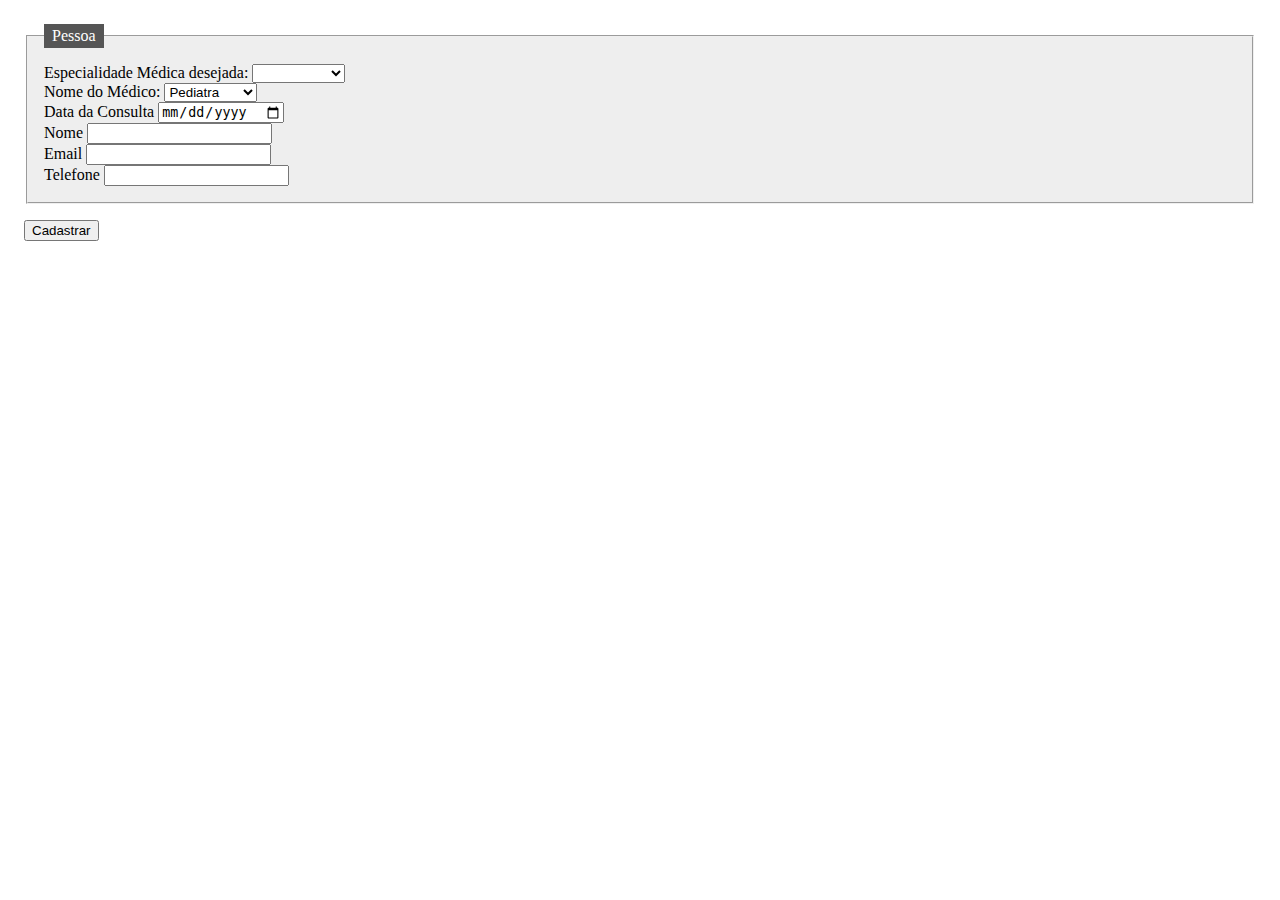
==== paginas/agendamento/index.html @ 943fae04 "Login" ====
<!doctype html>
<html lang="pt-BR">

<head>
  <meta charset="utf-8">
  <meta name="viewport" content="width=device-width, initial-scale=1">
  <title>Grade</title>

  <!-- Bootstrap CSS -->
  <link href="https://cdn.jsdelivr.net/npm/bootstrap@5.0.0-alpha3/dist/css/bootstrap.min.css" rel="stylesheet"
    integrity="sha384-CuOF+2SnTUfTwSZjCXf01h7uYhfOBuxIhGKPbfEJ3+FqH/s6cIFN9bGr1HmAg4fQ" crossorigin="anonymous">

  <style>
    body {
      padding: 1rem;
    }

    button {
      margin-top: 1rem;
    }

    fieldset {
      padding: 1rem;
      border: 0.5 solid gray;
      background-color: #eee;
    }

    legend {
      background-color: #555;
      color: #fff;
      padding: 3px 8px;
    }
  </style>

</head>

<body>

  <div class="container">

    <main>
      <form action="transacao_pessoa_paciente.php" method="POST">

        <fieldset>
          <legend>Pessoa</legend>

          <div class="row g-3">
           
            <div class="col-sm-5">
                <label for="especialidade" class="form-label">Especialidade Médica desejada:</label>
                <select name="especialidade" class="form-select" id="especialidade">
                  <option selected="Selecione"></option>
                  <option value="solteiro">Pediatra</option>
                  <option value="casado">Ortopedista</option>
                  <option value="viuvo">Oncologista</option>
                </select>
              </div>
      
             
              <div class="col-sm-5">
                <label for="especialidade" class="form-label">Nome do Médico:</label>
                <select name="especialidade" class="form-select" id="especialidade">
                  <option value="solteiro">Pediatra</option>
                  <option value="casado">Ortopedista</option>
                  <option value="viuvo">Oncologista</option>
                </select>
              </div>
              <div class="col-sm">
                <label for="dataagenda" class="form-label">Data da Consulta</label>
                <input type="date" name="dataagenda" class="form-control" id="dataagenda">
              </div>
      
            
              <div class="col-sm">
                <label for="nome" class="form-label">Nome</label>
                <input type="text" name="nome" class="form-control" id="nome">
              </div>
              <div class="col-sm-5">
                <label for="Email" class="form-label">Email</label>
                <input type="email" name="Email" class="form-control" id="Email">
              </div>
              <div class="col-sm-5">
                  <label for="tel" class="form-label">Telefone</label>
                  <input type="tel" name="tel" class="form-control" id="tel">
              </div>
        </fieldset>

        <div class="col-12">
          <button type="submit" class="btn btn-primary">Cadastrar</button>
        </div>
      </form>
    </main>
  </div>

  <!-- Opcional: Bootstrap Bundle com JavaScript e Popper.js -->
  <script src="https://cdn.jsdelivr.net/npm/bootstrap@5.0.0-alpha3/dist/js/bootstrap.bundle.min.js"
    integrity="sha384-popRpmFF9JQgExhfw5tZT4I9/CI5e2QcuUZPOVXb1m7qUmeR2b50u+YFEYe1wgzy"
    crossorigin="anonymous"></script>

</body>

</html>
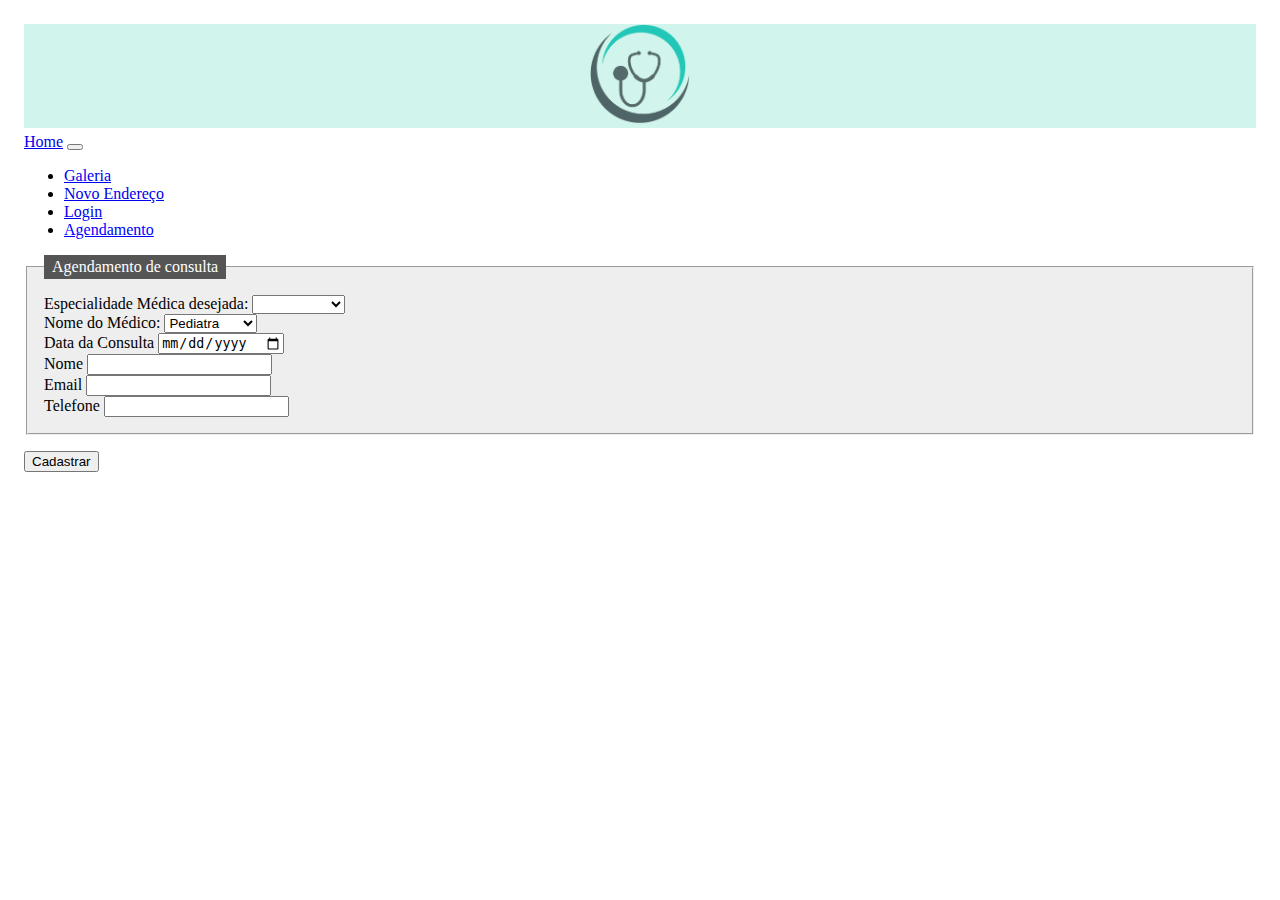
==== commit 81773bde: "Image e atualizações de layout" ====
--- a/paginas/agendamento/index.html
+++ b/paginas/agendamento/index.html
@@ -30,19 +30,65 @@
       color: #fff;
       padding: 3px 8px;
     }
+    #navAtual{
+  color: blue;
+}
+#navAtual:hover{
+  color: blue;
+  cursor: pointer;
+  text-decoration: underline;
+}
+#logoCabe{
+  height: 100px;
+  width: 100px;
+  display:inline-block;
+margin: 0 auto;
+}
+
+header{
+  width:100%;
+  text-align:center;
+  background-color: rgba(147, 228, 210, 0.425);
+}
   </style>
 
 </head>
 
 <body>
-
+  <header>
+    <img id="logoCabe" src="../images/2632 [Convertido]-01.png">
+  </header>
+  <nav class="navbar navbar-expand-lg navbar-light bg-light">
+    <div class="container-fluid">
+      <a class="navbar-brand" href="#">Home</a>
+      <button class="navbar-toggler" type="button" data-bs-toggle="collapse" data-bs-target="#navbarSupportedContent" aria-controls="navbarSupportedContent" aria-expanded="false" aria-label="Toggle navigation">
+        <span class="navbar-toggler-icon"></span>
+      </button>
+      <div class="collapse navbar-collapse" id="navbarSupportedContent">
+        <ul class="navbar-nav m-auto mb-2 mb-lg-0">
+          <li class="nav-item">
+            <a class="nav-link active" aria-current="page" href="#">Galeria</a>
+          </li>
+          <li class="nav-item">
+            <a class="nav-link active" aria-current="page" href="#">Novo Endereço</a>
+          </li>
+          <li class="nav-item">
+            <a class="nav-link active" aria-current="page" href="#">Login</a>
+          </li>
+          <li class="nav-item">
+            <a class="nav-link active" aria-current="page" href="#" id="navAtual" >Agendamento</a>
+          </li>
+        </ul>
+      </div>
+    </div>
+  </nav>
   <div class="container">
 
     <main>
       <form action="transacao_pessoa_paciente.php" method="POST">
 
         <fieldset>
-          <legend>Pessoa</legend>
+          <legend>Agendamento de consulta</legend>
 
           <div class="row g-3">
            
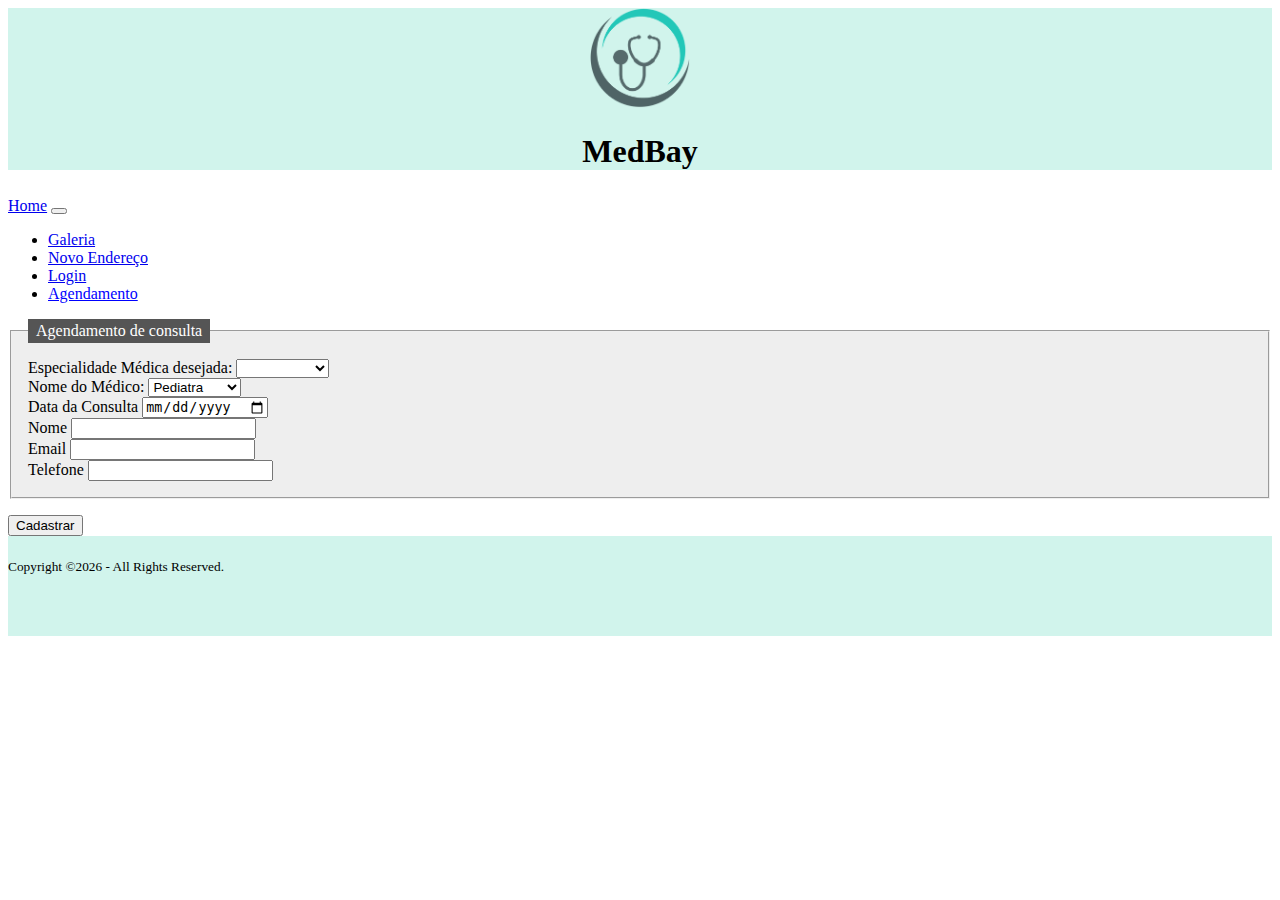
==== commit 42558b2a: "detalhes" ====
--- a/paginas/agendamento/index.html
+++ b/paginas/agendamento/index.html
@@ -10,53 +10,14 @@
   <link href="https://cdn.jsdelivr.net/npm/bootstrap@5.0.0-alpha3/dist/css/bootstrap.min.css" rel="stylesheet"
     integrity="sha384-CuOF+2SnTUfTwSZjCXf01h7uYhfOBuxIhGKPbfEJ3+FqH/s6cIFN9bGr1HmAg4fQ" crossorigin="anonymous">
 
-  <style>
-    body {
-      padding: 1rem;
-    }
-
-    button {
-      margin-top: 1rem;
-    }
-
-    fieldset {
-      padding: 1rem;
-      border: 0.5 solid gray;
-      background-color: #eee;
-    }
-
-    legend {
-      background-color: #555;
-      color: #fff;
-      padding: 3px 8px;
-    }
-    #navAtual{
-  color: blue;
-}
-#navAtual:hover{
-  color: blue;
-  cursor: pointer;
-  text-decoration: underline;
-}
-#logoCabe{
-  height: 100px;
-  width: 100px;
-  display:inline-block;
-margin: 0 auto;
-}
-
-header{
-  width:100%;
-  text-align:center;
-  background-color: rgba(147, 228, 210, 0.425);
-}
-  </style>
+  <link rel="stylesheet" href="style.css">
 
 </head>
 
 <body>
   <header>
     <img id="logoCabe" src="../images/2632 [Convertido]-01.png">
+    <h1>MedBay</h1>
   </header>
   <nav class="navbar navbar-expand-lg navbar-light bg-light">
     <div class="container-fluid">
@@ -67,22 +28,22 @@
       <div class="collapse navbar-collapse" id="navbarSupportedContent">
         <ul class="navbar-nav m-auto mb-2 mb-lg-0">
           <li class="nav-item">
-            <a class="nav-link active" aria-current="page" href="#">Galeria</a>
+            <a class="nav-link active" aria-current="page" href="../Galeria/index.html">Galeria</a>
           </li>
           <li class="nav-item">
             <a class="nav-link active" aria-current="page" href="#">Novo Endereço</a>
           </li>
           <li class="nav-item">
-            <a class="nav-link active" aria-current="page" href="#">Login</a>
+            <a class="nav-link active" aria-current="page" href="../login/index.html">Login</a>
           </li>
           <li class="nav-item">
-            <a class="nav-link active" aria-current="page" href="#" id="navAtual" >Agendamento</a>
+            <a class="nav-link active" aria-current="page" href="../agendamento/index.html" id="navAtual" >Agendamento</a>
           </li>
         </ul>
       </div>
     </div>
   </nav>
-  <div class="container">
+  <div class="container pt-4">
 
     <main>
       <form action="transacao_pessoa_paciente.php" method="POST">
@@ -137,6 +98,16 @@
       </form>
     </main>
   </div>
+  <footer class="footer">
+    <div class="col-12">
+      
+      <div class="text-center py-2">
+         <small class="text-center text-black">
+            Copyright <span>©</span><span class='mr-2'></span><span><script>document.write(new Date().getFullYear());</script></span> - <span>All Rights Reserved.</span>
+         </small>
+      </div>
+   </div>
+  </footer>
 
   <!-- Opcional: Bootstrap Bundle com JavaScript e Popper.js -->
   <script src="https://cdn.jsdelivr.net/npm/bootstrap@5.0.0-alpha3/dist/js/bootstrap.bundle.min.js"
--- a/paginas/agendamento/style.css
+++ b/paginas/agendamento/style.css
@@ -0,0 +1,48 @@
+
+
+  button {
+    margin-top: 1rem;
+  }
+
+  fieldset {
+    padding: 1rem;
+    border: 0.5 solid gray;
+    background-color: #eee;
+  }
+
+  legend {
+    background-color: #555;
+    color: #fff;
+    padding: 3px 8px;
+  }
+  #navAtual{
+color: blue;
+}
+#navAtual:hover{
+color: blue;
+cursor: pointer;
+text-decoration: underline;
+}
+#logoCabe{
+height: 100px;
+width: 100px;
+display:inline-block;
+margin: 0 auto;
+}
+
+header{
+width:100%;
+text-align:center;
+background-color: rgba(147, 228, 210, 0.425);
+}
+footer{
+ 
+ height: 100px;
+ line-height: 60px;
+ background-color:rgba(147, 228, 210, 0.425);
+ 
+}
+nav li
+{
+  padding-right: 70px;
+}
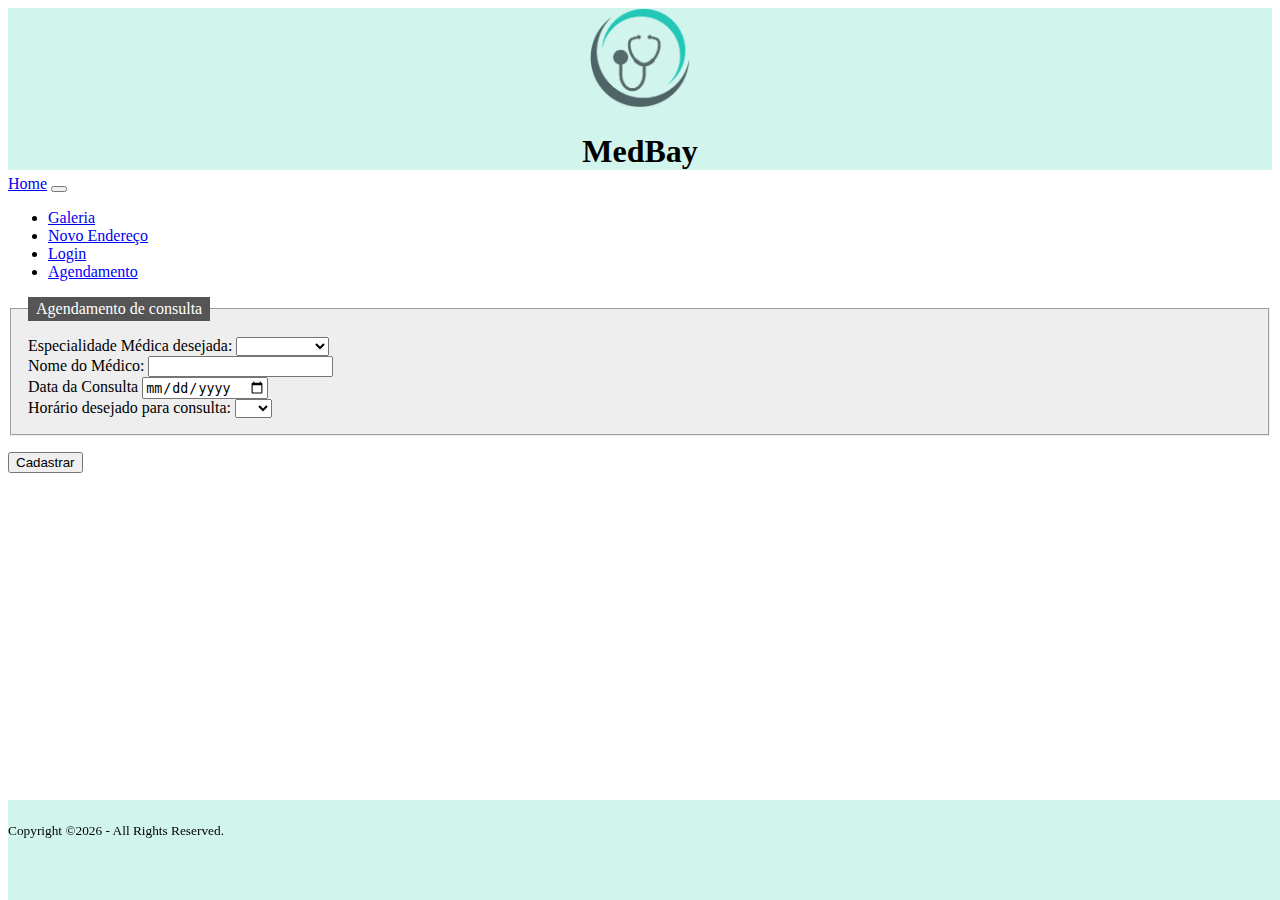
==== commit 05ad523d: "Att final se deus quiser" ====
--- a/paginas/agendamento/index.html
+++ b/paginas/agendamento/index.html
@@ -21,7 +21,7 @@
   </header>
   <nav class="navbar navbar-expand-lg navbar-light bg-light">
     <div class="container-fluid">
-      <a class="navbar-brand" href="#">Home</a>
+      <a class="navbar-brand" href="../home/index.html">Home</a>
       <button class="navbar-toggler" type="button" data-bs-toggle="collapse" data-bs-target="#navbarSupportedContent" aria-controls="navbarSupportedContent" aria-expanded="false" aria-label="Toggle navigation">
         <span class="navbar-toggler-icon"></span>
       </button>
@@ -31,7 +31,7 @@
             <a class="nav-link active" aria-current="page" href="../Galeria/index.html">Galeria</a>
           </li>
           <li class="nav-item">
-            <a class="nav-link active" aria-current="page" href="#">Novo Endereço</a>
+            <a class="nav-link active" aria-current="page" href="../novo_endereço/index.html">Novo Endereço</a>
           </li>
           <li class="nav-item">
             <a class="nav-link active" aria-current="page" href="../login/index.html">Login</a>
@@ -65,31 +65,25 @@
       
              
               <div class="col-sm-5">
-                <label for="especialidade" class="form-label">Nome do Médico:</label>
-                <select name="especialidade" class="form-select" id="especialidade">
-                  <option value="solteiro">Pediatra</option>
-                  <option value="casado">Ortopedista</option>
-                  <option value="viuvo">Oncologista</option>
-                </select>
+                <label for="nomeMed" class="form-label">Nome do Médico:</label>
+                <input type="text" name="nomeMed" class="form-control" id="nomeMed">
               </div>
               <div class="col-sm">
                 <label for="dataagenda" class="form-label">Data da Consulta</label>
                 <input type="date" name="dataagenda" class="form-control" id="dataagenda">
               </div>
+              <div class="col-sm-5">
+                <label for="hora" class="form-label">Horário desejado para consulta:</label>
+                <select name="hora" class="form-select" id="hora">
+                  <option selected="Selecione"></option>
+                  <option value="8">8</option>
+                  <option value="9">9</option>
+                  <option value="10">10</option>
+                </select>
+              </div>
       
             
-              <div class="col-sm">
-                <label for="nome" class="form-label">Nome</label>
-                <input type="text" name="nome" class="form-control" id="nome">
-              </div>
-              <div class="col-sm-5">
-                <label for="Email" class="form-label">Email</label>
-                <input type="email" name="Email" class="form-control" id="Email">
-              </div>
-              <div class="col-sm-5">
-                  <label for="tel" class="form-label">Telefone</label>
-                  <input type="tel" name="tel" class="form-control" id="tel">
-              </div>
+              
         </fieldset>
 
         <div class="col-12">
--- a/paginas/agendamento/style.css
+++ b/paginas/agendamento/style.css
@@ -36,7 +36,9 @@
 background-color: rgba(147, 228, 210, 0.425);
 }
 footer{
- 
+position:fixed;
+bottom: 0;
+width: 100%;
  height: 100px;
  line-height: 60px;
  background-color:rgba(147, 228, 210, 0.425);
@@ -46,3 +48,7 @@
 {
   padding-right: 70px;
 }
+
+h1{
+  margin-bottom: 0px;
+}